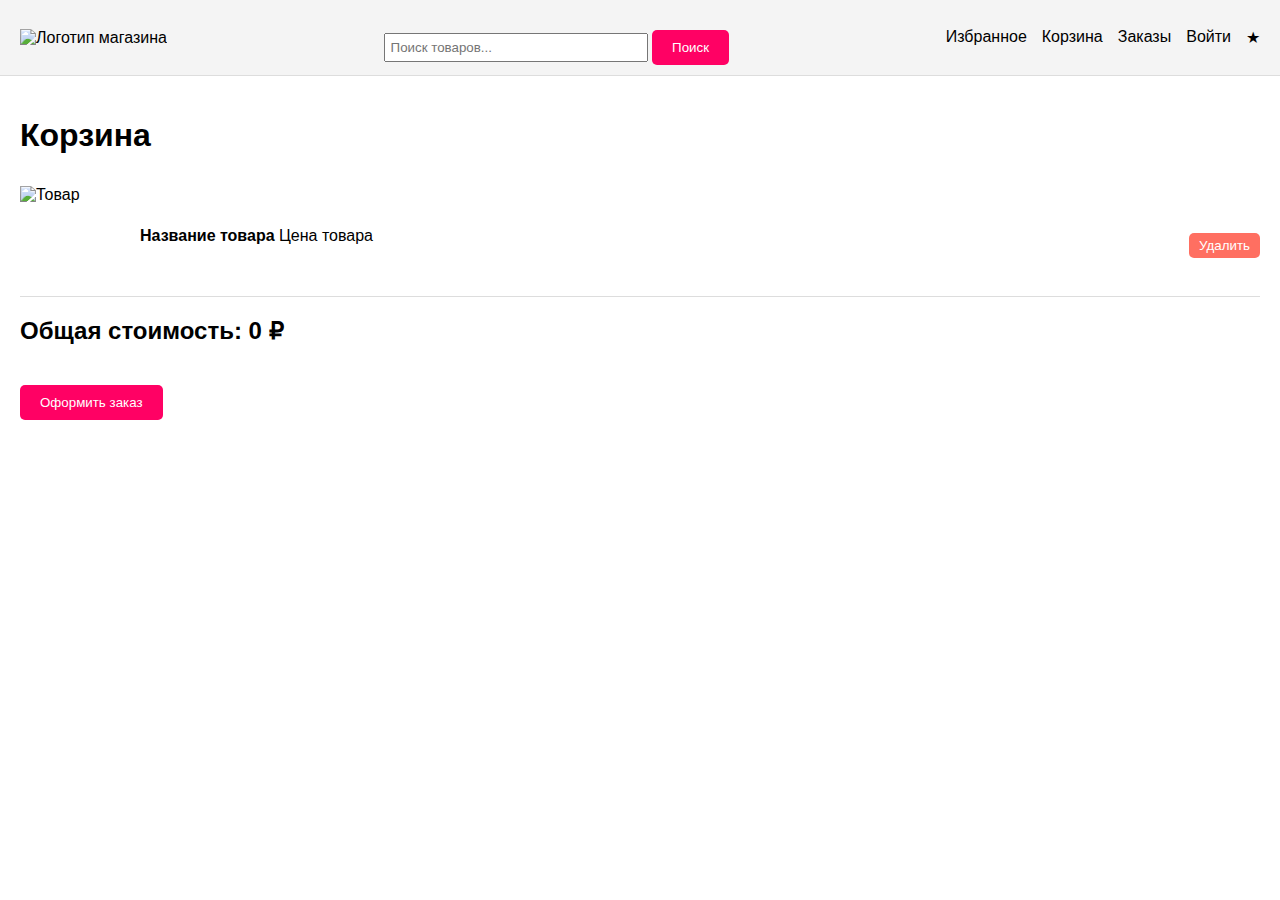
==== src/main/resources/templates/cart.html @ b802a0a2 "работа с хэшированием пароля пользователей" ====
<!DOCTYPE html>
<html lang="en" xmlns:th="http://www.thymeleaf.org">
<head>
  <meta charset="UTF-8">
  <meta name="viewport" content="width=device-width, initial-scale=1.0">
  <title>Корзина</title>
  <link rel="stylesheet" th:href="@{/css/style.css}">
</head>
<body>
<header>
  <div class="header">
    <div class="logo">
      <a th:href="@{/}">
        <img src="/images/logo.png" alt="Логотип магазина" height="90">
      </a>
    </div>
    <div class="search-bar">
      <form th:action="@{/search}" method="get">
        <input type="text" name="query" placeholder="Поиск товаров..." required>
        <button type="submit">Поиск</button>
      </form>
    </div>
    <nav class="header-buttons">
      <a th:href="@{/favorites}">Избранное</a>
      <a th:href="@{/cart}">Корзина</a>
      <a th:href="@{/orders}">Заказы</a>
      <a th:href="@{/auth/login}" th:if="${loggedInUser == null}">Войти</a>
        <span th:if="${loggedInUser != null}" class="logged-in-indicator">★</span>
    </nav>
  </div>
</header>

<main>
  <h1>Корзина</h1>
  <ul id="cart-items">
    <li th:each="product : ${products}">
      <div class="cart-item">
        <img th:src="@{|/static/images/${product.imageUrl}|}" alt="Товар" style="width: 100px; height: 100px;">
        <div class="cart-item-details">
          <strong th:text="${product.name}">Название товара</strong>
          <span th:text="${product.price} + ' ₽'">Цена товара</span>
        </div>
        <button th:attr="onclick=|removeFromCart(${product.id})|">Удалить</button>
      </div>
    </li>
  </ul>
  <h2>Общая стоимость: <span th:text="${totalPrice} + ' ₽'">0 ₽</span></h2>
  <button onclick="location.href='/checkout'">Оформить заказ</button>
</main>

<script>
  function removeFromCart(productId) {
    fetch('/api/cart/remove', {
      method: 'POST',
      headers: {'Content-Type': 'application/json'},
      body: JSON.stringify({id: productId})
    })
            .then(() => location.reload())
            .catch(error => console.error('Ошибка при удалении продукта из корзины:', error));
  }
</script>

<style>
  body {
    font-family: Arial, sans-serif;
    margin: 0;
    padding: 0;
  }

  .header {
    display: flex;
    justify-content: space-between;
    align-items: center;
    padding: 10px 20px;
    background-color: #f4f4f4;
    border-bottom: 1px solid #ddd;
  }

  .header-buttons {
    display: flex;
    gap: 15px;
  }

  .search-bar input {
    padding: 5px;
    width: 250px;
  }

  main {
    padding: 20px;
  }

  #cart-items {
    list-style-type: none;
    padding: 0;
  }

  .cart-item {
    display: flex;
    align-items: center;
    justify-content: space-between;
    border-bottom: 1px solid #ddd;
    padding: 10px 0;
  }

  .cart-item img {
    flex-shrink: 0;
  }

  .cart-item-details {
    flex-grow: 1;
    padding: 0 20px;
  }

  .cart-item button {
    background-color: #ff6f61;
    color: white;
    border: none;
    padding: 5px 10px;
    cursor: pointer;
    border-radius: 5px;
  }

  .cart-item button:hover {
    background-color: #ff4c3b;
  }

  button {
    margin-top: 20px;
    padding: 10px 20px;
    background-color: #ff0164;
    color: white;
    border: none;
    cursor: pointer;
    border-radius: 5px;
  }

  button:hover {
    background-color: #ff0164;
  }
</style>
</body>
</html>
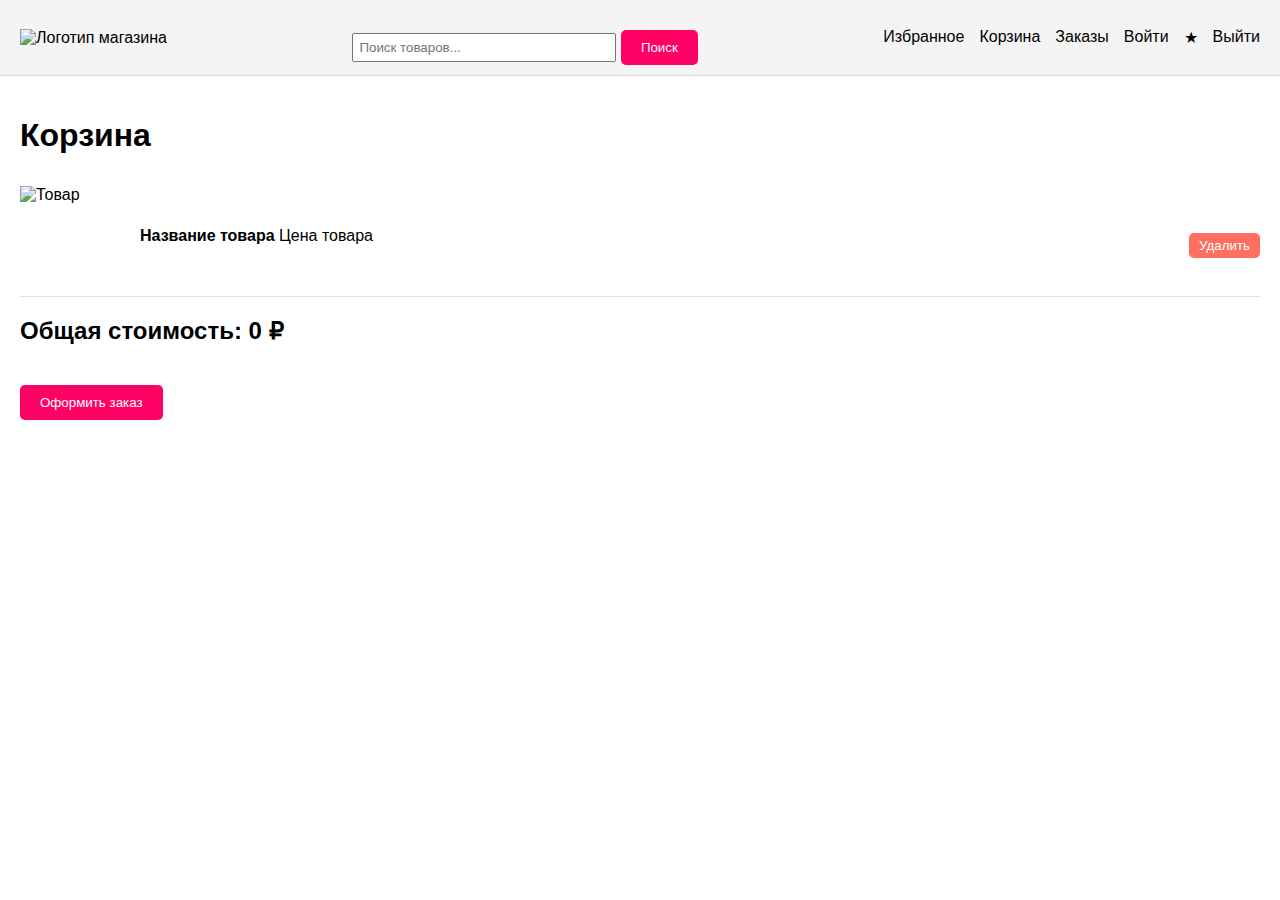
==== commit 8552b9e7: "окончание работы с отзывами(всё опять сломано)" ====
--- a/src/main/resources/templates/cart.html
+++ b/src/main/resources/templates/cart.html
@@ -24,8 +24,9 @@
       <a th:href="@{/favorites}">Избранное</a>
       <a th:href="@{/cart}">Корзина</a>
       <a th:href="@{/orders}">Заказы</a>
-      <a th:href="@{/auth/login}" th:if="${loggedInUser == null}">Войти</a>
-        <span th:if="${loggedInUser != null}" class="logged-in-indicator">★</span>
+      <a th:href="@{/auth/login}" th:if="${#authentication.principal == 'anonymous'}">Войти</a>
+      <span th:if="${#authentication.principal != 'anonymous'}" class="logged-in-indicator">★</span>
+      <a th:href="@{/logout}">Выйти</a>
     </nav>
   </div>
 </header>
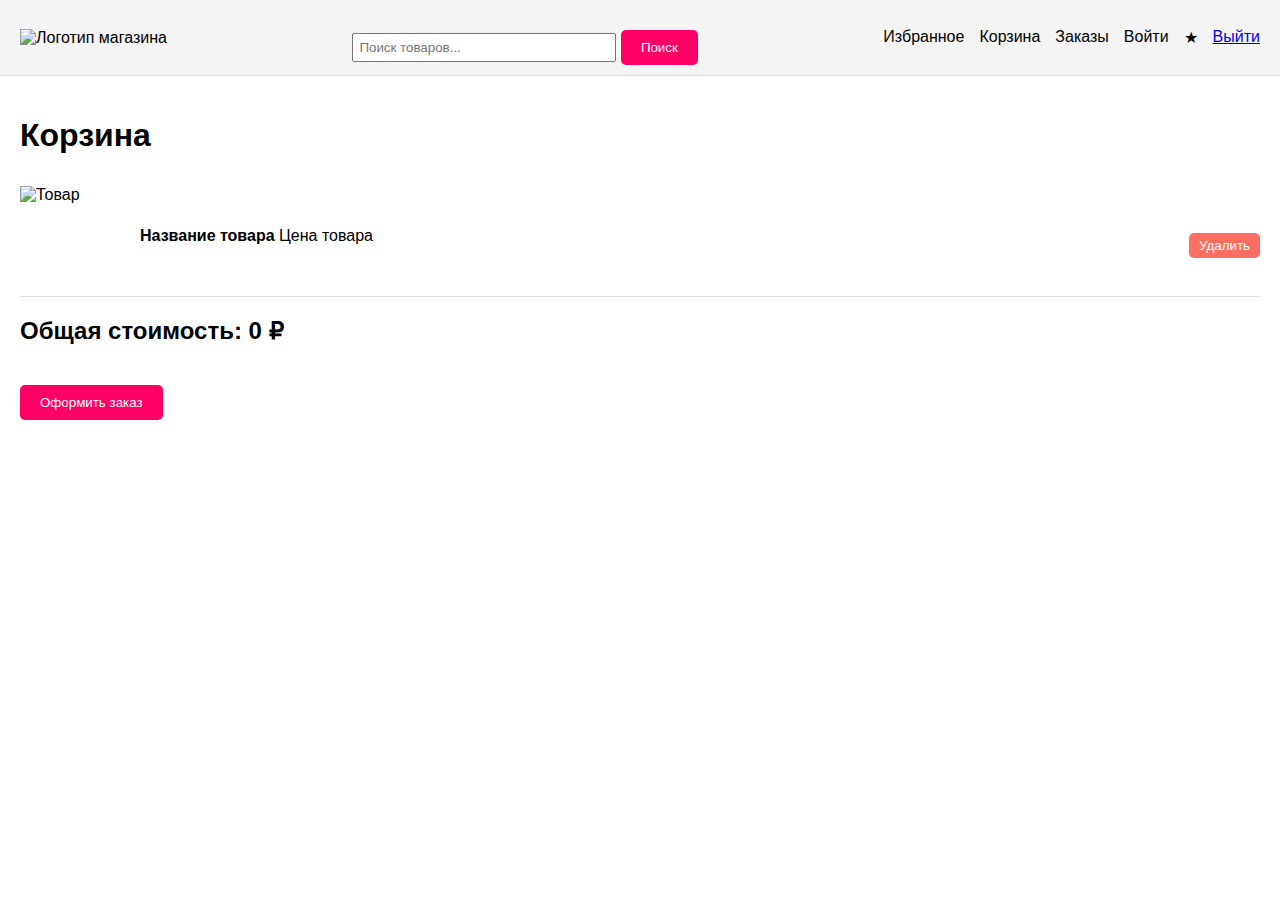
==== commit a6968a7f: "решение проблемы со входом-выходом из аккаунта магазина" ====
--- a/src/main/resources/templates/cart.html
+++ b/src/main/resources/templates/cart.html
@@ -1,6 +1,7 @@
 <!DOCTYPE html>
 <html lang="en" xmlns:th="http://www.thymeleaf.org">
 <head>
+  <script th:src="@{/js/script.js}"></script>
   <meta charset="UTF-8">
   <meta name="viewport" content="width=device-width, initial-scale=1.0">
   <title>Корзина</title>
@@ -24,12 +25,24 @@
       <a th:href="@{/favorites}">Избранное</a>
       <a th:href="@{/cart}">Корзина</a>
       <a th:href="@{/orders}">Заказы</a>
-      <a th:href="@{/auth/login}" th:if="${#authentication.principal == 'anonymous'}">Войти</a>
-      <span th:if="${#authentication.principal != 'anonymous'}" class="logged-in-indicator">★</span>
-      <a th:href="@{/logout}">Выйти</a>
+      <a th:href="@{/auth/login}" th:if="${#authorization.expression('isAnonymous()')}">Войти</a>
+      <span id="authIndicator" th:if="${#authorization.expression('isAuthenticated()')}" class="logged-in-indicator">★</span>
+      <a href="javascript:void(0);" onclick="logout()">Выйти</a>
     </nav>
   </div>
 </header>
+
+<script>
+  function logout() {
+    fetch('/logout', { method: 'POST' })
+      .then(response => {
+        if (response.ok) {
+          document.getElementById("authIndicator").style.display = "none";
+          window.location.href = "/";
+        }
+      });
+  }
+</script>
 
 <main>
   <h1>Корзина</h1>
